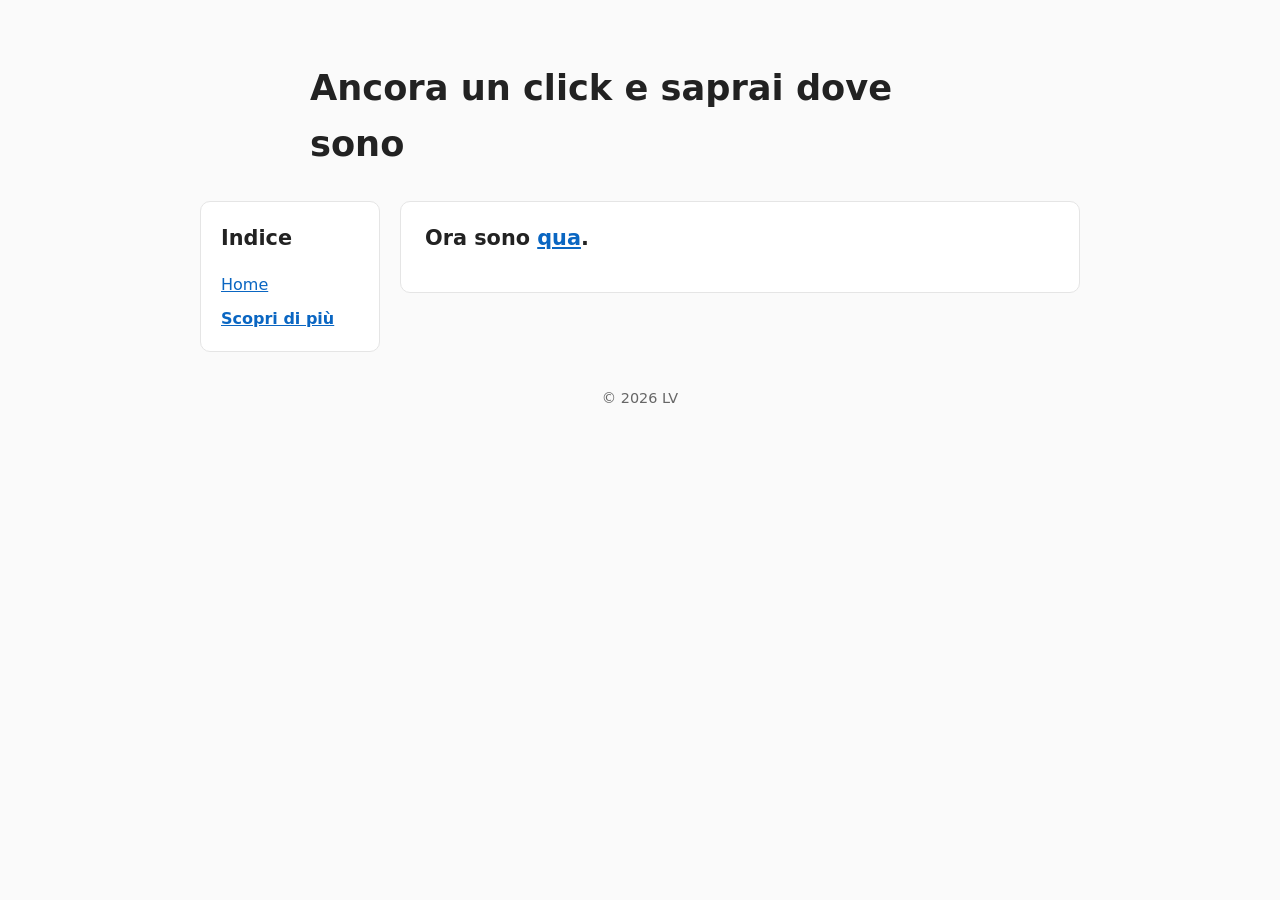
==== scopri-di-piu.html @ 9ed06ff2 "feat: add page" ====
<!DOCTYPE html>
<html lang="it">
<head>
  <meta charset="UTF-8">
  <meta name="viewport" content="width=device-width, initial-scale=1.0">
  <title>Scopri di più</title>
  <link rel="stylesheet" href="style.css">
</head>
<body>
  <header>
    <h1>Ancora un click e saprai dove sono</h1>
  </header>

  <div class="page-layout">
    <nav class="sidebar" aria-label="Indice delle pagine">
      <h2>Indice</h2>
      <ul>
        <li><a href="index.html">Home</a></li>
        <li><a href="scopri-di-piu.html" aria-current="page">Scopri di più</a></li>
      </ul>
    </nav>

    <main>
      <section>
        <h2>Ora sono <a href="https://www.costarica.com/" target="_blank" rel="noopener noreferrer">qua</a>.</h2>
      </section>
    </main>
  </div>

  <footer>
    <p>&copy; 2026 LV</p>
  </footer>
</body>
</html>
---- style.css ----
:root {
  --text: #222;
  --muted: #666;
  --accent: #0a66c2;
  --bg: #fafafa;
  --card: #ffffff;
  --border: #e5e5e5;
}

* {
  box-sizing: border-box;
}

body {
  margin: 0;
  font-family: system-ui, -apple-system, "Segoe UI", Roboto, sans-serif;
  line-height: 1.6;
  color: var(--text);
  background: var(--bg);
}

header,
main,
footer {
  max-width: 700px;
  margin: 0 auto;
  padding: 0 20px;
}

header {
  padding-top: 60px;
  padding-bottom: 20px;
}

header h1 {
  margin: 0 0 8px;
  font-size: 2.2rem;
}

header p {
  margin: 0;
  color: var(--muted);
}

.page-layout {
  display: grid;
  grid-template-columns: 180px minmax(0, 1fr);
  gap: 20px;
  max-width: 920px;
  margin: 0 auto;
  padding: 0 20px;
  align-items: start;
}

.page-layout main {
  width: 100%;
  padding: 0;
}

.sidebar {
  background: var(--card);
  border: 1px solid var(--border);
  border-radius: 10px;
  padding: 20px;
}

.sidebar ul {
  list-style: none;
  margin: 0;
  padding: 0;
}

.sidebar li + li {
  margin-top: 8px;
}

.sidebar [aria-current="page"] {
  font-weight: bold;
}

@media (max-width: 640px) {
  .page-layout {
    grid-template-columns: minmax(0, 1fr);
  }
}

main section {
  background: var(--card);
  border: 1px solid var(--border);
  border-radius: 10px;
  padding: 20px 24px;
  margin-bottom: 20px;
}

h2 {
  margin-top: 0;
  font-size: 1.3rem;
}

.vacation-scene {
  width: min(100%, 420px);
  margin: 18px 0 0;
  aspect-ratio: 4.4;
  overflow: hidden;
  border-radius: 6px;
}

.vacation-scene img {
  display: block;
  width: 100%;
  max-width: 100%;
  height: 100%;
  object-fit: cover;
  object-position: center top;
}

a {
  color: var(--accent);
}

audio {
  width: 100%;
  margin-top: 8px;
}

.downloads {
  list-style: none;
  padding: 0;
  margin: 0;
}

.downloads li {
  padding: 8px 0;
  border-bottom: 1px solid var(--border);
}

.downloads li:last-child {
  border-bottom: none;
}

footer {
  padding-top: 20px;
  padding-bottom: 60px;
  color: var(--muted);
  font-size: 0.9rem;
  text-align: center;
}
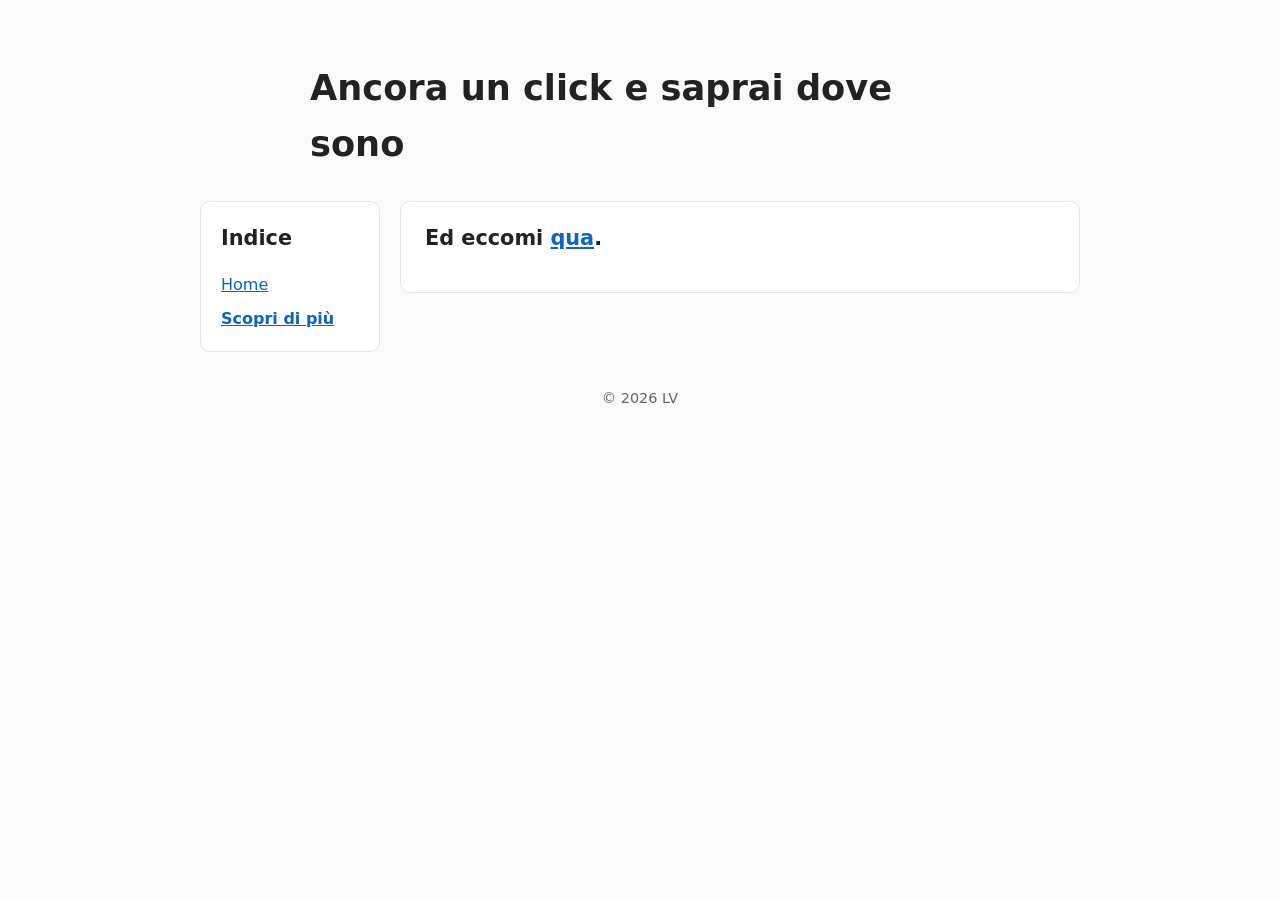
==== commit d31c6b0b: "feat: add images" ====
--- a/scopri-di-piu.html
+++ b/scopri-di-piu.html
@@ -22,7 +22,7 @@
 
     <main>
       <section>
-        <h2>Ora sono <a href="https://www.costarica.com/" target="_blank" rel="noopener noreferrer">qua</a>.</h2>
+        <h2>Ed eccomi <a href="files/nano-ai-tropici.jpg" target="_blank" rel="noopener noreferrer">qua</a>.</h2>
       </section>
     </main>
   </div>
--- a/style.css
+++ b/style.css
@@ -78,6 +78,15 @@
   font-weight: bold;
 }
 
+.sidebar-image {
+  display: block;
+  width: 100%;
+  max-width: 180px;
+  height: auto;
+  margin-top: 20px;
+  border-radius: 10px;
+}
+
 @media (max-width: 640px) {
   .page-layout {
     grid-template-columns: minmax(0, 1fr);
